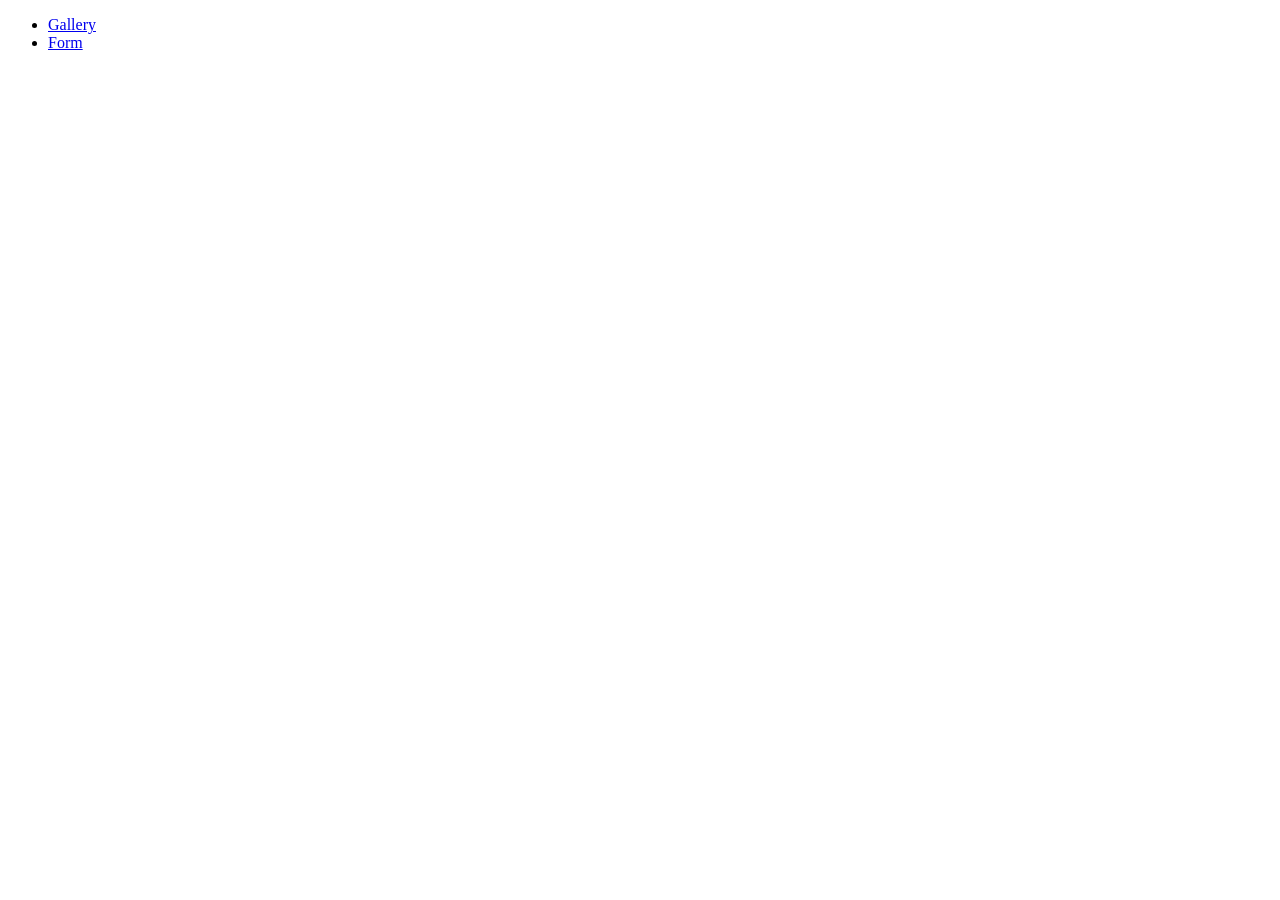
==== index.html @ 12c5ac55 "Deploying to gh-pages from @ svolodarskyi/goit-js-hw-12@e83fe2737404d2ad501eea458c07d15b23eda218 🚀" ====
<!DOCTYPE html>
<html lang="en">
  <head>
    <meta charset="UTF-8" />
    <meta http-equiv="X-UA-Compatible" content="IE=edge" />
    <meta name="viewport" content="width=device-width, initial-scale=1.0" />
    <title>Homework 7</title>
    <link rel="stylesheet" crossorigin href="/goit-js-hw-12/assets/styles-BhfC0HZd.css">
  </head>
  <body>
    <div class="container">
      <ul>
        <li><a href="./1-gallery.html">Gallery</a></li>
        <li><a href="./2-form.html">Form</a></li>
      </ul>
    </div>
  </body>
</html>
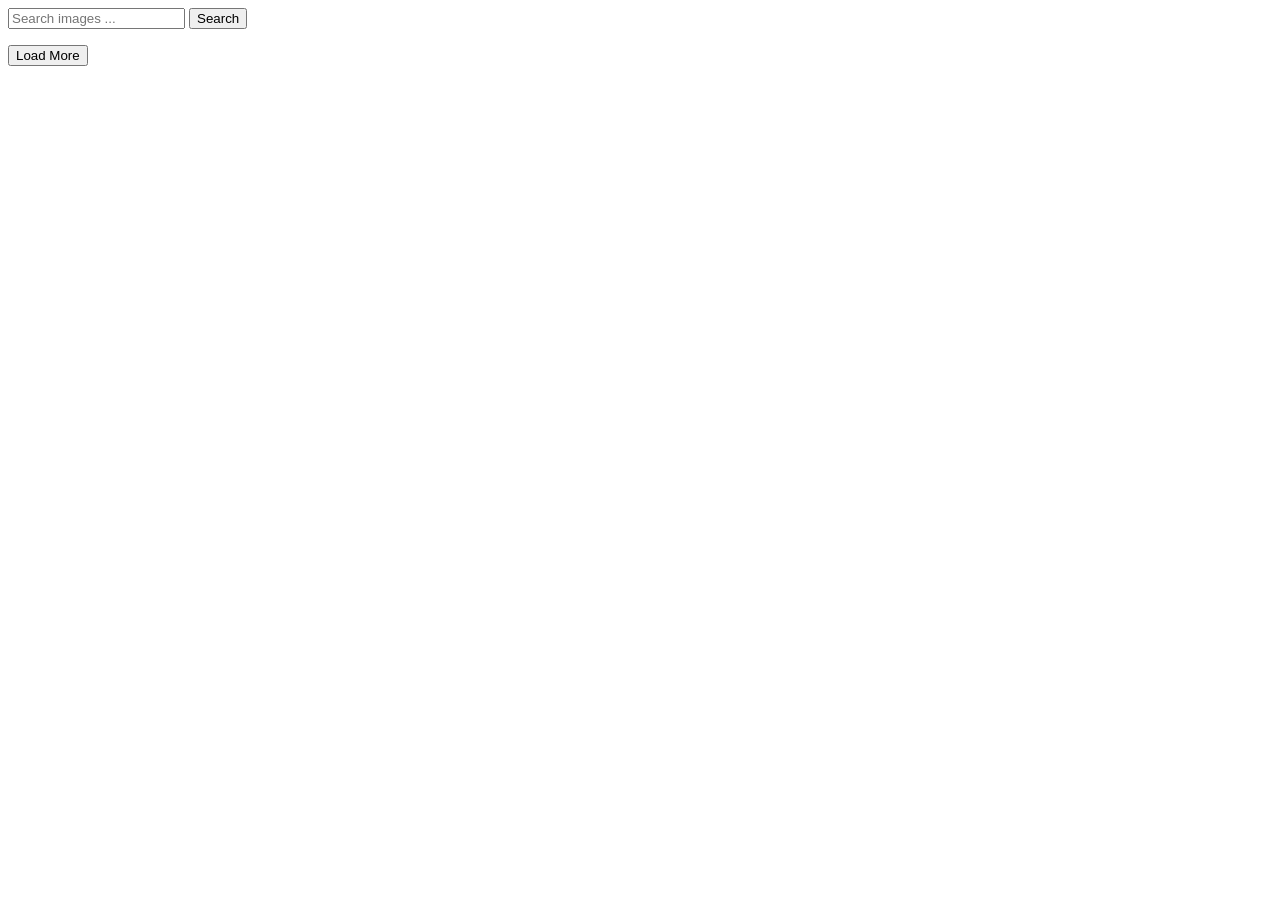
==== commit 5a844bf3: "Deploying to gh-pages from @ svolodarskyi/goit-js-hw-12@8737e65f75de80027c609aac187a644b8527d0b6 🚀" ====
--- a/index.html
+++ b/index.html
@@ -2,17 +2,37 @@
 <html lang="en">
   <head>
     <meta charset="UTF-8" />
-    <meta http-equiv="X-UA-Compatible" content="IE=edge" />
     <meta name="viewport" content="width=device-width, initial-scale=1.0" />
-    <title>Homework 7</title>
-    <link rel="stylesheet" crossorigin href="/goit-js-hw-12/assets/styles-BhfC0HZd.css">
+    <link rel="preconnect" href="https://fonts.googleapis.com" />
+    <link rel="preconnect" href="https://fonts.gstatic.com" crossorigin />
+    <link
+      href="https://fonts.googleapis.com/css2?family=Montserrat:ital,wght@0,100..900;1,100..900&display=swap"
+      rel="stylesheet"
+    />
+
+    <title>Image Gallery Project</title>
+    <script type="module" crossorigin src="/goit-js-hw-12/index.js"></script>
+    <link rel="modulepreload" crossorigin href="/goit-js-hw-12/assets/vendor-BGz2EIcA.js">
+    <link rel="stylesheet" crossorigin href="/goit-js-hw-12/assets/vendor-CWKLx11g.css">
+    <link rel="stylesheet" crossorigin href="/goit-js-hw-12/assets/index-ZGZfCYJ5.css">
   </head>
   <body>
-    <div class="container">
-      <ul>
-        <li><a href="./1-gallery.html">Gallery</a></li>
-        <li><a href="./2-form.html">Form</a></li>
-      </ul>
+    <div class="input-container">
+      <input
+        class="search-field"
+        type="email"
+        name="email"
+        placeholder="Search images ..."
+      />
+      <button type="submit">Search</button>
     </div>
+
+    <span class="loader-icon-container"></span>
+
+    <ul class="gallery"></ul>
+    <div class="button-container">
+      <button class="js-load-more load-more-hidden">Load More</button>
+    </div>
+
   </body>
 </html>
